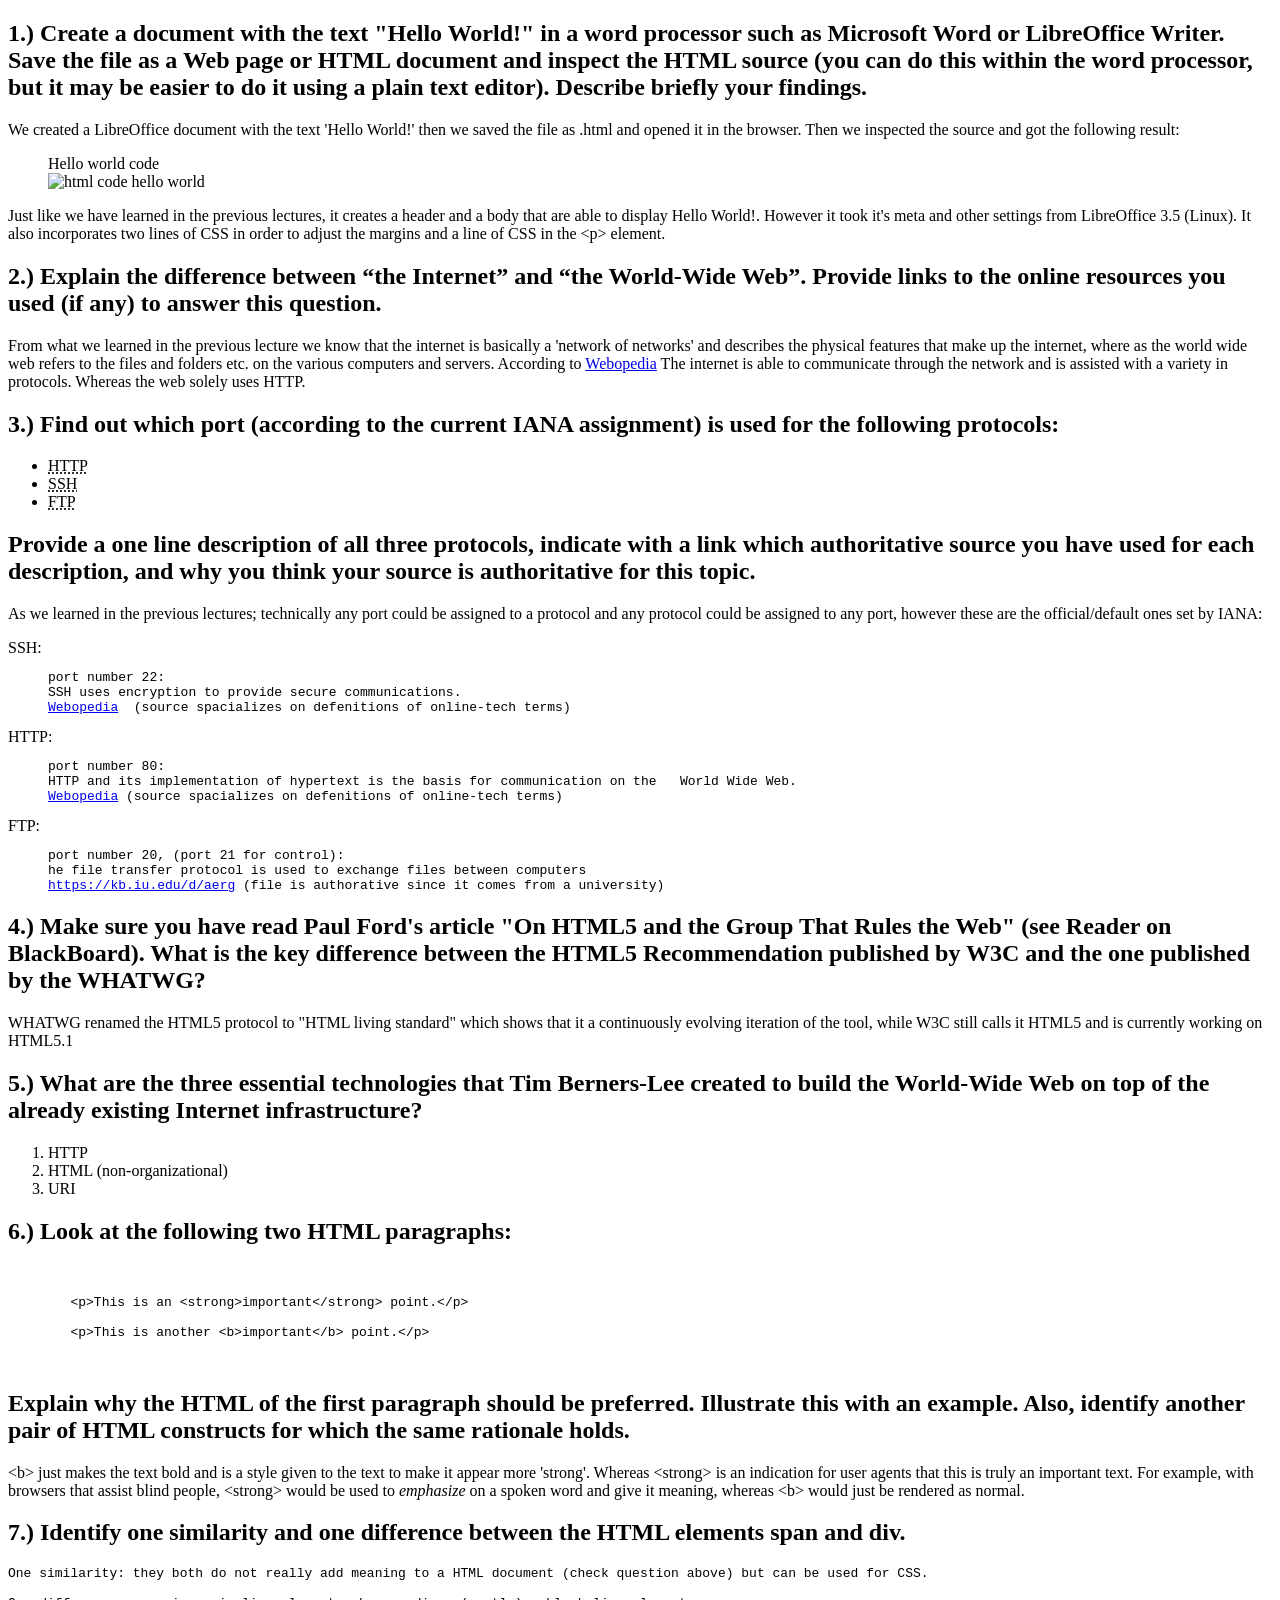
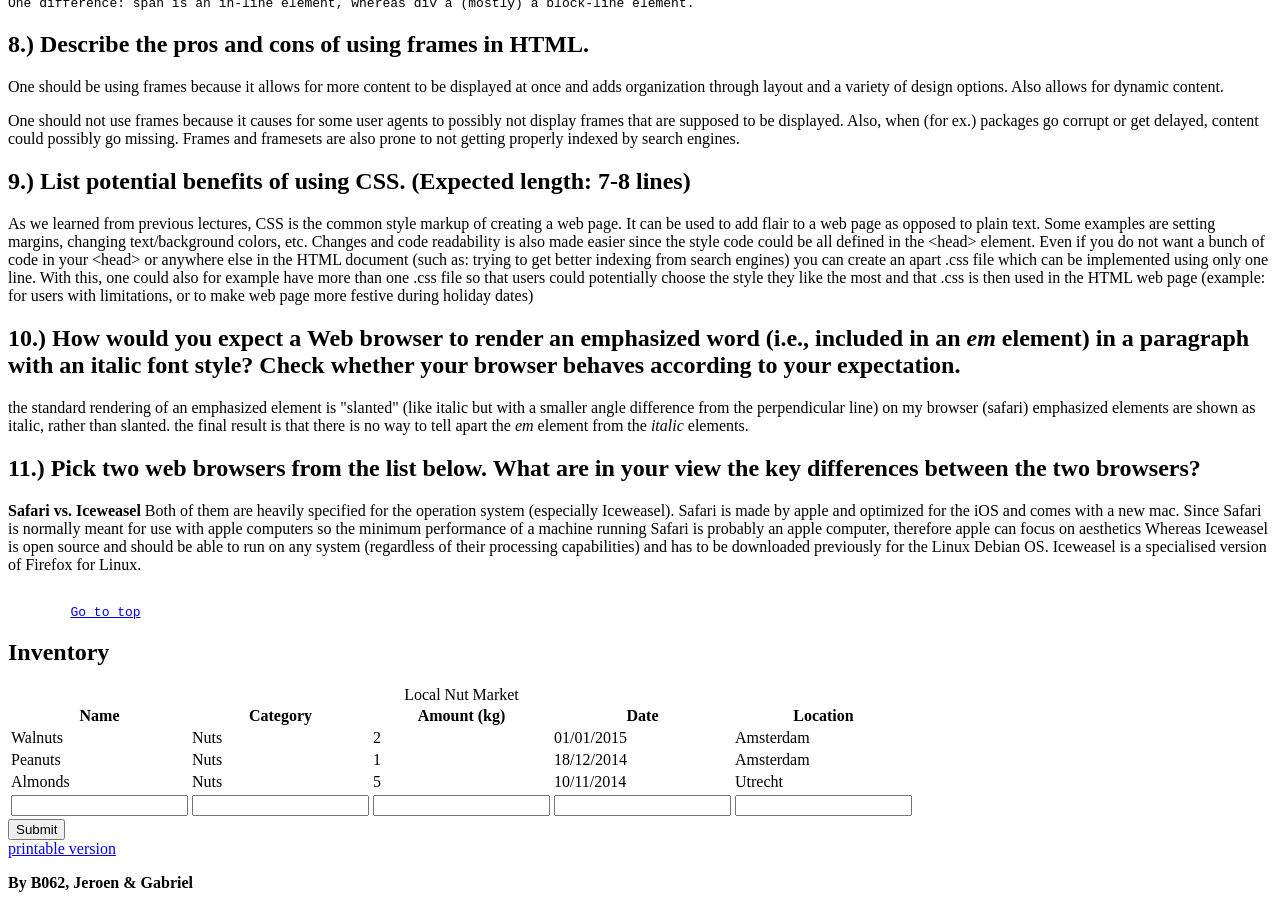
==== assignmentscreen.html @ b05b9b38 "fixed more stuff" ====
<!DOCTYPE html>
<html>
<head>
	<meta http-equiv="Content-Type" content="text/html; charset=utf-8">
	<title>Web technology: Assignment 1</title>
	<link rel="stylesheet" href="screen.css">
</head>

<body>
	
	
	
	
	<!--each question will be treated in a section tag.-->
	<section> <!--QUESTION 1, like other sections uses html names for certain characters-->		
		<h1><a id="top">1.) Create a document with the text "Hello World!" in a word processor such as Microsoft Word or LibreOffice Writer. Save the file as a Web page or HTML document and inspect the HTML source (you can do this within the word processor, but it may be easier to do it using a plain text editor). Describe briefly your findings.</a></h1>
				<p>We created a LibreOffice document with the text &#39;Hello World!&#39; then we saved the file as .html and opened it in the browser. Then we inspected the source and got the following result:</p>
				<figure><figcaption>Hello world code</figcaption><img src="http://i.imgur.com/AlqSo6A.png" alt="html code hello world"></figure>
				<p>Just like we have learned in the previous lectures, it creates a header and a body that are able to display Hello World&#33;. However it took it&#39;s meta and other settings from LibreOffice 3.5 &#40;Linux&#41;. It also incorporates two lines of CSS in order to adjust the margins and a line of CSS in the &#60;p&#62; element.</p>
	</section>
	
	
	
	<section> <!--QUESTION 2, contains hyperlink and <q> tags-->
		<h1>2.&#41; Explain the difference between <q>the Internet</q> and <q>the World-Wide Web</q>. Provide links to the online resources you used &#40;if any&#41; to answer this question.</h1>
				<p>From what we learned in the previous lecture we know that the internet is basically a &#39;network of networks&#39; and describes the physical features that make up the internet, where as the world wide web refers to the files and folders etc. on the various computers and servers. According to <a href="http://www.webopedia.com/DidYouKnow/Internet/Web_vs_Internet.asp">Webopedia</a> The internet is able to communicate through the network and is assisted with a variety in protocols. Whereas the web solely uses HTTP.</p>
	</section>
	
	
	
	<section> <!--QUESTION 3, contains 2 unordered lists and text type 'pre' to keep organized. Also contains abbreviation in first list-->
		<h1>3.) Find out which port (according to the current IANA assignment) is used for the following  protocols:</h1>
				<ul>
					<li><abbr title="Hypertext Transfer Protocol">HTTP</abbr></li>
					<li><abbr title="Secure Shell">SSH</abbr></li>
					<li><abbr title="File Transfer Protocol">FTP</abbr></li>
				</ul>
		<h2>Provide a one line description of all three protocols, indicate with a link which authoritative source you have used for each description, and why you think your source is authoritative for this topic.</h2>
				<p>As we learned in the previous lectures; technically any port could be assigned to a protocol and any protocol could be assigned to any port, however these are the official/default ones set by IANA:</p>
				<dl>
				<dt>SSH:</dt> 
					<dd><pre>port number 22:
SSH uses encryption to provide secure communications. 
<a href="http://www.webopedia.com/TERM/S/SSH.html">Webopedia</a>  (source spacializes on defenitions of online-tech terms)</pre></dd>
				<dt>HTTP:</dt>
					<dd><pre>port number 80:
HTTP and its implementation of hypertext is the basis for communication on the   World Wide Web.
<a href="http://www.webopedia.com/TERM/H/HTTP.html">Webopedia</a> (source spacializes on defenitions of online-tech terms)</pre></dd>
				<dt>FTP:</dt>
					<dd><pre>port number 20, (port 21 for control):
he file transfer protocol is used to exchange files between computers 
<a href="https://kb.iu.edu/d/aerg">https://kb.iu.edu/d/aerg</a> (file is authorative since it comes from a university)</pre></dd>
				</dl>
	</section>
	
	
	
	<section> <!--QUESTION 4-->
		<h1>4.) Make sure you have read Paul Ford's article "On HTML5 and the Group That Rules the Web" (see Reader on BlackBoard). What is the key difference between the HTML5 Recommendation published by W3C and the one published by the WHATWG? </h1>
				<p>WHATWG renamed the HTML5 protocol to &#34;HTML living standard&#34; which shows that it a continuously evolving iteration of the tool, while W3C still calls it HTML5 and is currently working on HTML5.1 </p>
	</section>
	
	
	
	<section> <!--QUESTION 5-->
		<h1>5.) What are the three essential technologies that Tim Berners-Lee created to build the World-Wide Web on top of the already existing Internet infrastructure? </h1>
				<ol>
					<li>HTTP</li>
					<li>HTML (non-organizational)</li>
					<li>URI</li>
				</ol>
	</section>
	
	
	
	<section> <!--QUESTION 6, uses code texttype and <em>-->
		<h1>6.) Look at the following two HTML paragraphs:</h1><pre>   
      			
      	<code>&#60;p&#62;This is an &#60;strong&#62;important&#60;/strong&#62; point.&#60;/p>

      	&#60;p&#62;This is another &#60;b&#62;important&#60;/b&#62; point.&#60;/p&#62;</code>
    
				</pre>
		<h2>Explain why the HTML of the first paragraph should be preferred. Illustrate this with an example. Also, identify another pair of HTML constructs for which the same rationale holds.</h2>
				<p>&#60;b&#62; just makes the text bold and is a style given to the text to make it appear more &#39;strong&#39;. Whereas &#60;strong&#62; is an indication for user agents that this is truly an important text. For example, with browsers that assist blind people, &#60;strong&#62; would be used to <em>emphasize</em> on a spoken word and give it meaning, whereas &#60;b&#62; would just be rendered as normal.</p>
	</section>
	
	
	
	<section> <!--QUESTION 7-->
		<h1>7.) Identify one similarity and one difference between the HTML elements span and div.</h1>
				<pre>One similarity: they both do not really add meaning to a HTML document (check question above) but can be used for CSS.

One difference: span is an in-line element, whereas div a (mostly) a block-line element.</pre>
	</section>
	
	
	
	<section> <!--QUESTION 8-->
		<h1>8.) Describe the pros and cons of using frames in HTML.</h1>
				</p>One should be using frames because it allows for more content to be displayed at once and adds organization through layout and a variety of design options. Also allows for dynamic content. </p>
				<p>One should not use frames because it causes for some user agents to possibly not display frames that are supposed to be displayed. Also, when (for ex.) packages go corrupt or get delayed, content could possibly go missing. Frames and framesets are also prone to not getting properly indexed by search engines.</p>
	</section>
	
	
	
	<section> <!--QUESTION 9-->
		<h1>9.) List potential benefits of using CSS. (Expected length: 7-8 lines) </h1>
				<p>As we learned from previous lectures, CSS is the common style markup of creating a web page. It can be used to add flair to a web page as opposed to plain text. Some examples are setting margins, changing text/background colors, etc. Changes and code readability is also made easier since the style code could be all defined in the &#60;head&#62; element. Even if you do not want a bunch of code in your &#60;head&#62; or anywhere else in the HTML document (such as: trying to get better indexing from search engines) you can create an apart .css file which can be implemented using only one line. With this, one could also for example have more than one .css file so that users could potentially choose the style they like the most and that .css is then used in the HTML web page (example: for users with limitations, or to make web page more festive during holiday dates)</p>
	</section>
	
	
	
	<section> <!--QUESTION 10-->
		<h1>10.) How would you expect a Web browser to render an emphasized word (i.e., included in an <em>em</em> element) in a paragraph with an italic font style? Check whether your browser behaves according to your expectation.</h1>
				<p>the standard rendering of an emphasized element is &quot;slanted&quot; (like italic but with a smaller angle difference from the perpendicular line) on my browser (safari) emphasized elements are shown as italic, rather than slanted.
				the final result is that there is no way to tell apart the <em>em</em> element from the <em>italic</em> elements.</p>
	</section>
	
	
	
	<section> <!--QUESTION 11-->
		<h1>11.) Pick two web browsers from the list below. What are in your view the key differences between the two browsers? </h1>
				<p><strong>Safari vs. Iceweasel</strong>

				Both of them are heavily specified for the operation system (especially Iceweasel). Safari is made by apple and optimized for the iOS and comes with a new mac. Since Safari is normally meant for use with apple computers so the minimum performance of a machine running Safari is probably an apple computer, therefore apple can focus on aesthetics Whereas Iceweasel is open source and should be able to run on any system (regardless of their processing capabilities) and  has to be downloaded previously for the Linux Debian OS. Iceweasel is a specialised version of Firefox for Linux. </p>
	<pre>
	
	<a href="#top">Go to top</a></pre>
	</section>
	
	
	
	
	
	<section>
		<h1>Inventory</h1>
		<form action="http://wt.ops.few.vu.nl/api/6bef3e2e" method="post">
		<table>
			<caption>Local Nut Market</caption>
				<tr>
					<th>Name</th>
					<th>Category</th>
					<th>Amount (kg)</th>
					<th>Date</th>
					<th>Location</th>
				</tr>
				<tr>
					<td>Walnuts</td>
					<td>Nuts</td>
					<td>2</td>
					<td>01/01/2015</td>
					<td>Amsterdam</td>
				</tr>
				<tr>
					<td>Peanuts</td>
					<td>Nuts</td>
					<td>1</td>
					<td>18/12/2014</td>
					<td>Amsterdam</td>
				</tr>
				<tr>
					<td>Almonds</td>
					<td>Nuts</td>
					<td>5</td>
					<td>10/11/2014</td>
					<td>Utrecht</td>
				</tr>
				<tr>
					<td><input type="text" name="name"/></td>
					<td><input type="text" name="category"/></td>
					<td><input type="text" name="amount"/></td>
					<td><input type="text" name="date"/></td>
					<td><input type="text" name="location"/></td>
				</tr>		
			</table>
			<input type="submit">
			</form>
	</section>
		
		<a href="assignmentprint.html">printable version</a>
		<p><strong>By  B062, Jeroen & Gabriel</strong></p>
		
		
</body>
</html>
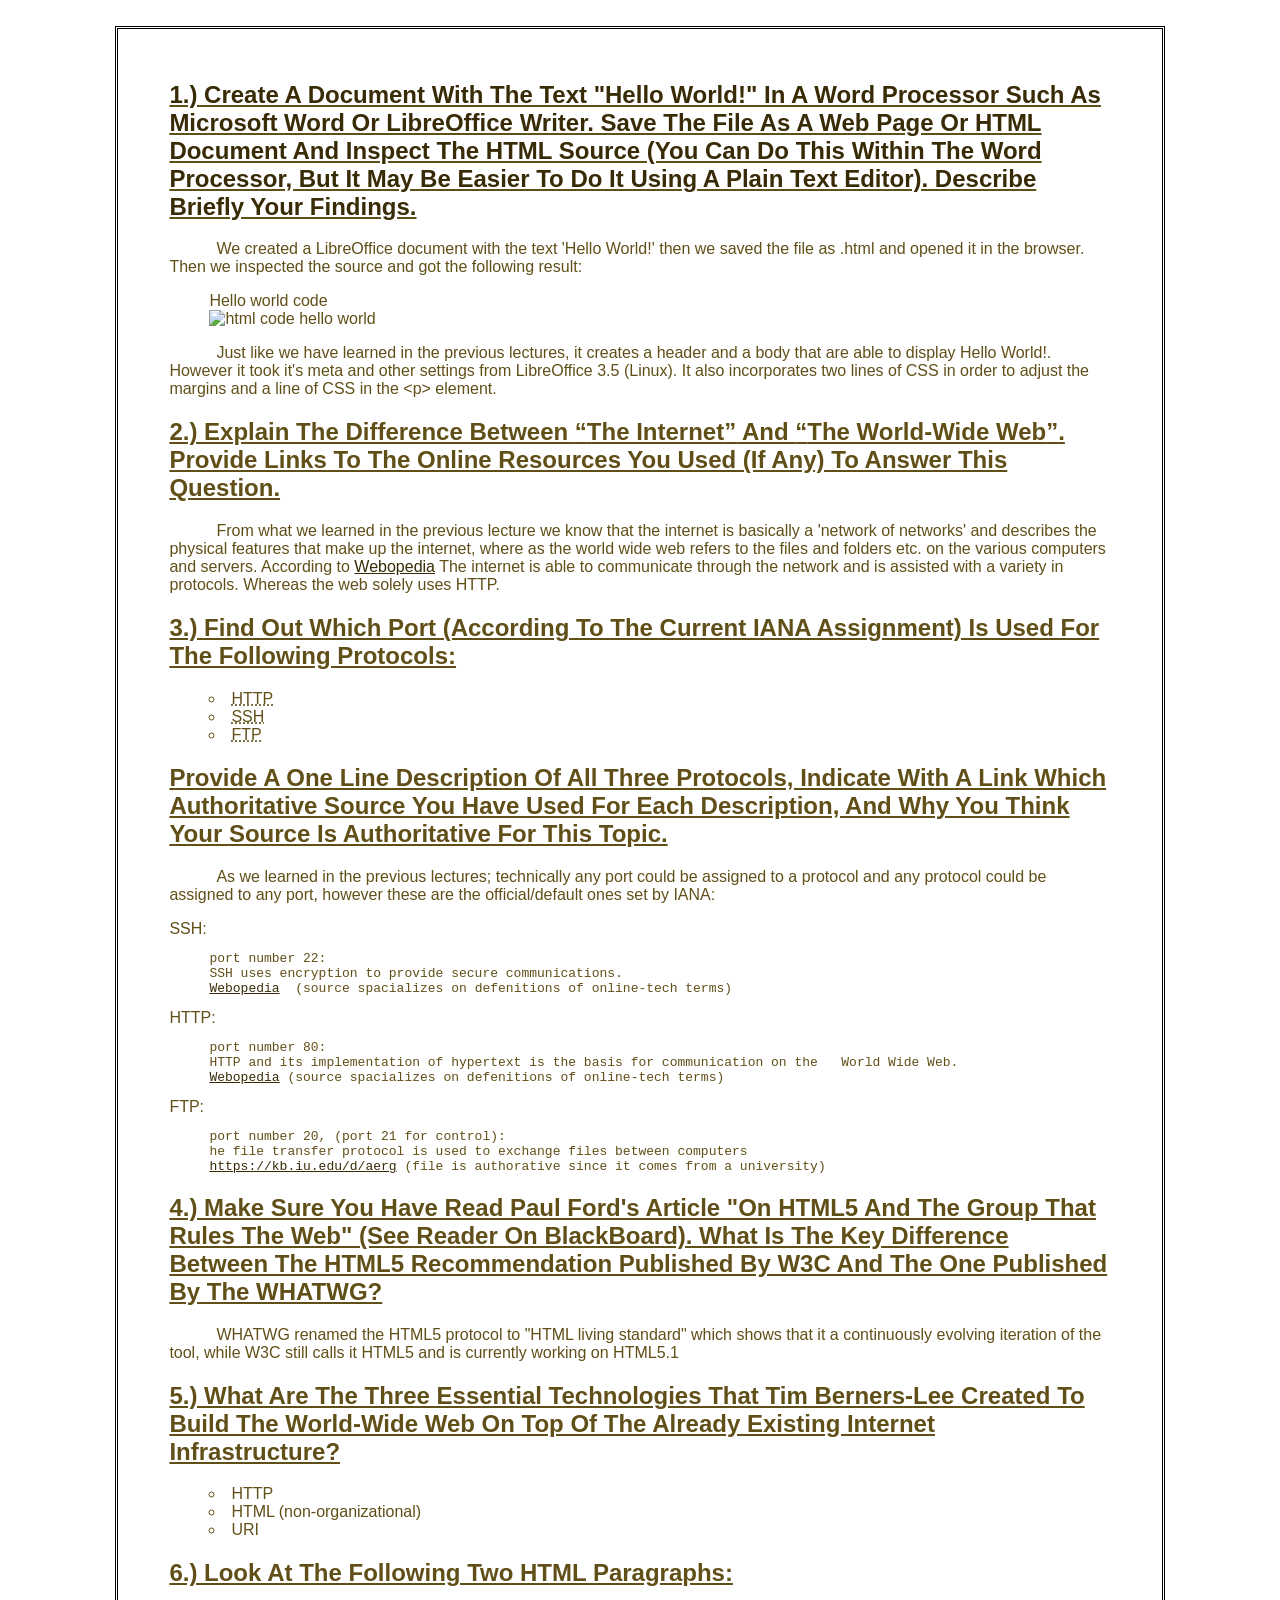
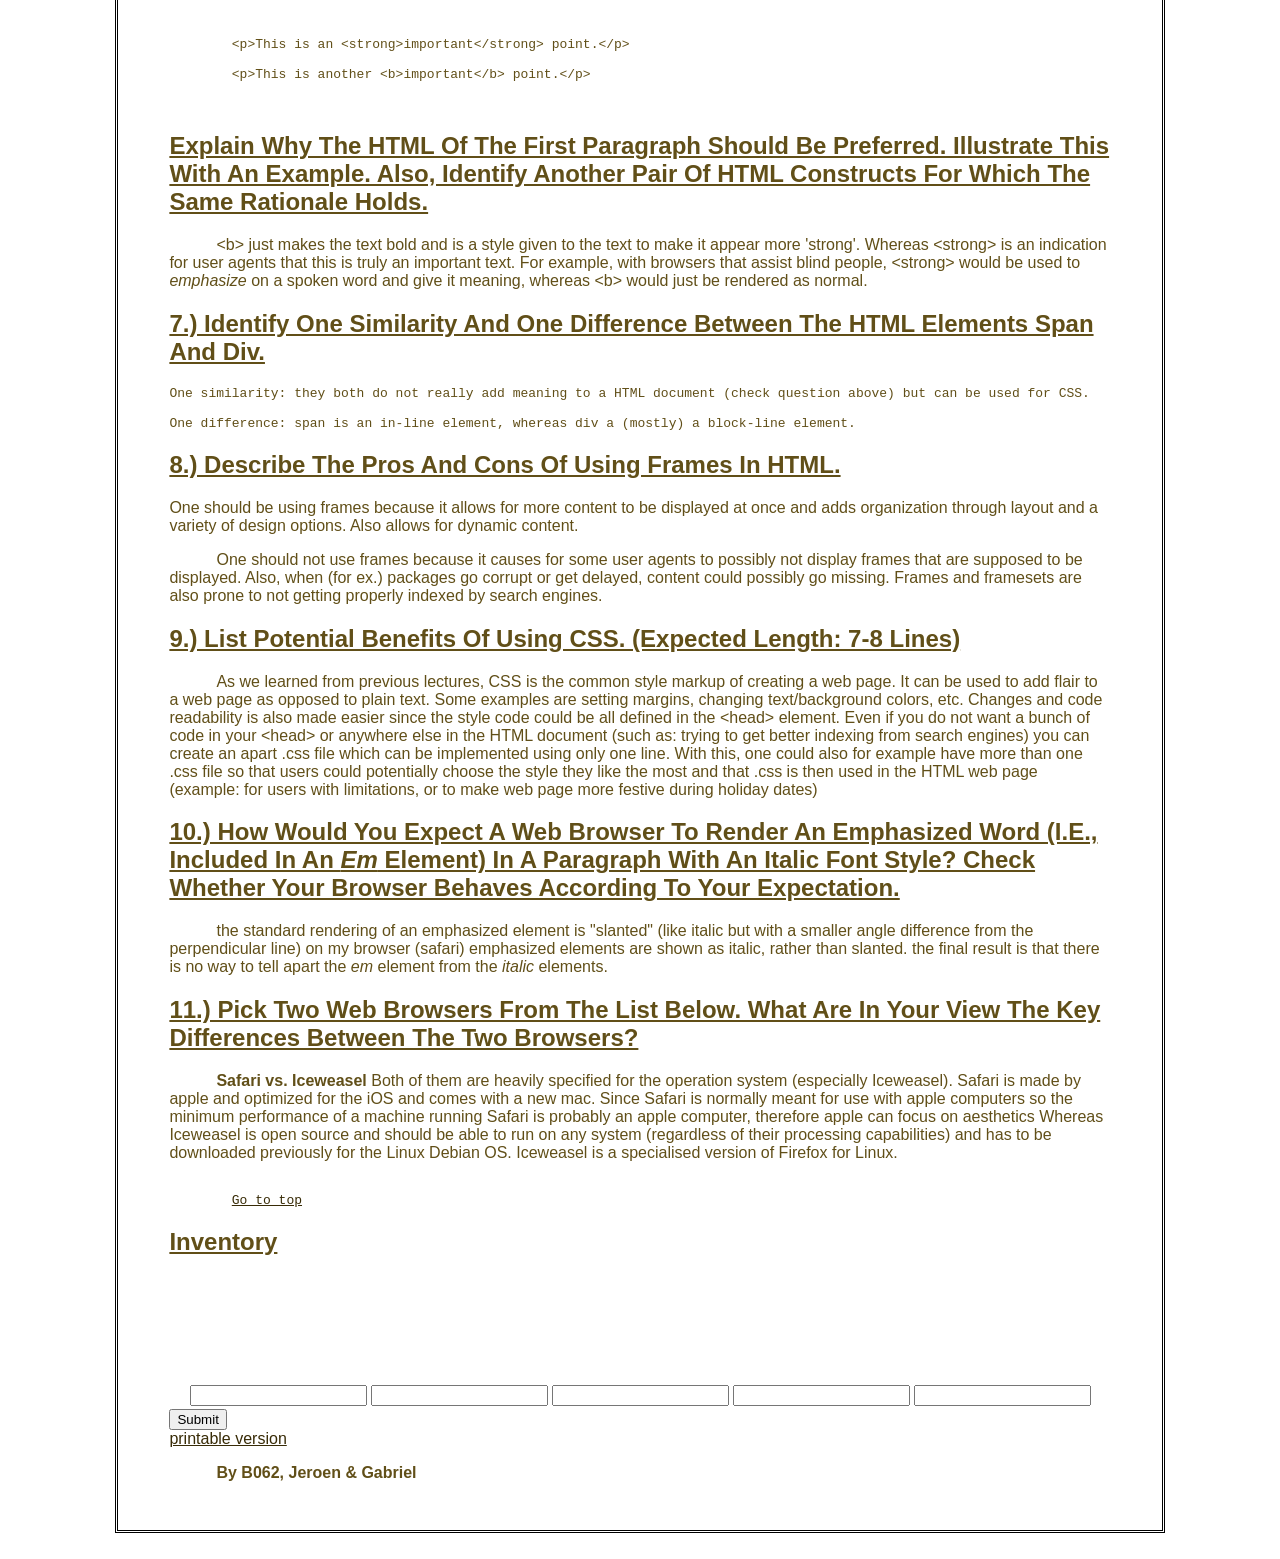
==== commit 66744b2f: "some more changes" ====
--- a/assignmentscreen.html
+++ b/assignmentscreen.html
@@ -177,7 +177,6 @@
 			<input type="submit">
 			</form>
 	</section>
-		
 		<a href="assignmentprint.html">printable version</a>
 		<p><strong>By  B062, Jeroen & Gabriel</strong></p>
 		
--- a/screen.css
+++ b/screen.css
@@ -0,0 +1,121 @@
+body	{	
+	margin: 2% 9% 2% 9%;
+	font-family: "Trebuchet MS", Helvetica, sans-serif;
+	font: normal small-caps 300 100%;
+	color: rgb(97,79,24);
+	text-algin: justify;
+	background:body	{	
+	margin: 2% 9% 2% 9%;
+	font-family: "Trebuchet MS", Helvetica, sans-serif;
+	font: normal small-caps 300 100%;
+	color: rgb(97,79,24);
+	text-algin: justify;
+	background:
+			rgb(255,250,227)
+			no-repeat
+			center
+			fixed;
+		border: 3px double black;
+		padding-top: 2.5%;
+		padding-bottom: 2.5%;
+		padding-left: 4%;
+		padding-right: 4%;
+		}
+		
+		img {
+		max-width: 100%;
+		margin-left: auto;
+		margin-right: auto;
+		}
+		
+ul		{
+	list-style: circle inside none;
+	}
+	
+ol		{
+	list-style: circle inside none;
+	}
+
+p {
+text-indent: 5%
+}
+
+a		{
+color: rgb(56,43,6);
+}
+
+
+
+h1 {
+margin: 1% 7% 1% 7%
+color: rgb(56,43,6);
+text-decoration: underline;
+text-transform: capitalize;
+}
+
+h2 {
+margin: 1% 7% 1% 7%
+color: rgb(56,43,6);
+text-decoration: underline;
+text-transform: capitalize;
+}
+
+table {
+margin-left: auto;
+margin-right: auto;
+color: white;
+background-image: url("http://7-themes.com/data_images/out/17/6827704-almonds-wallpaper.jpg");
+}
+			rgb(255,250,227)
+			no-repeat
+			center
+			fixed;
+		border: 3px double black;
+		padding-top: 2.5%;
+		padding-bottom: 2.5%;
+		padding-left: 4%;
+		padding-right: 4%;
+		}
+		
+		img {
+		max-width: 100%;
+		margin-left: auto;
+		margin-right: auto;
+		}
+		
+ul		{
+	list-style: circle inside none;
+	}
+	
+ol		{
+	list-style: circle inside none;
+	}
+
+p {
+text-indent: 5%
+}
+
+a		{
+color: rgb(56,43,6);
+}
+
+h1 {
+margin: 1% 7% 1% 7%
+color: rgb(56,43,6);
+text-decoration: underline;
+text-transform: capitalize;
+}
+
+h2 {
+margin: 1% 7% 1% 7%
+color: rgb(56,43,6);
+text-decoration: underline;
+text-transform: capitalize;
+}
+
+table {
+margin-left: auto;
+margin-right: auto;
+color: white;
+background-image: url("http://7-themes.com/data_images/out/17/6827704-almonds-wallpaper.jpg");
+}
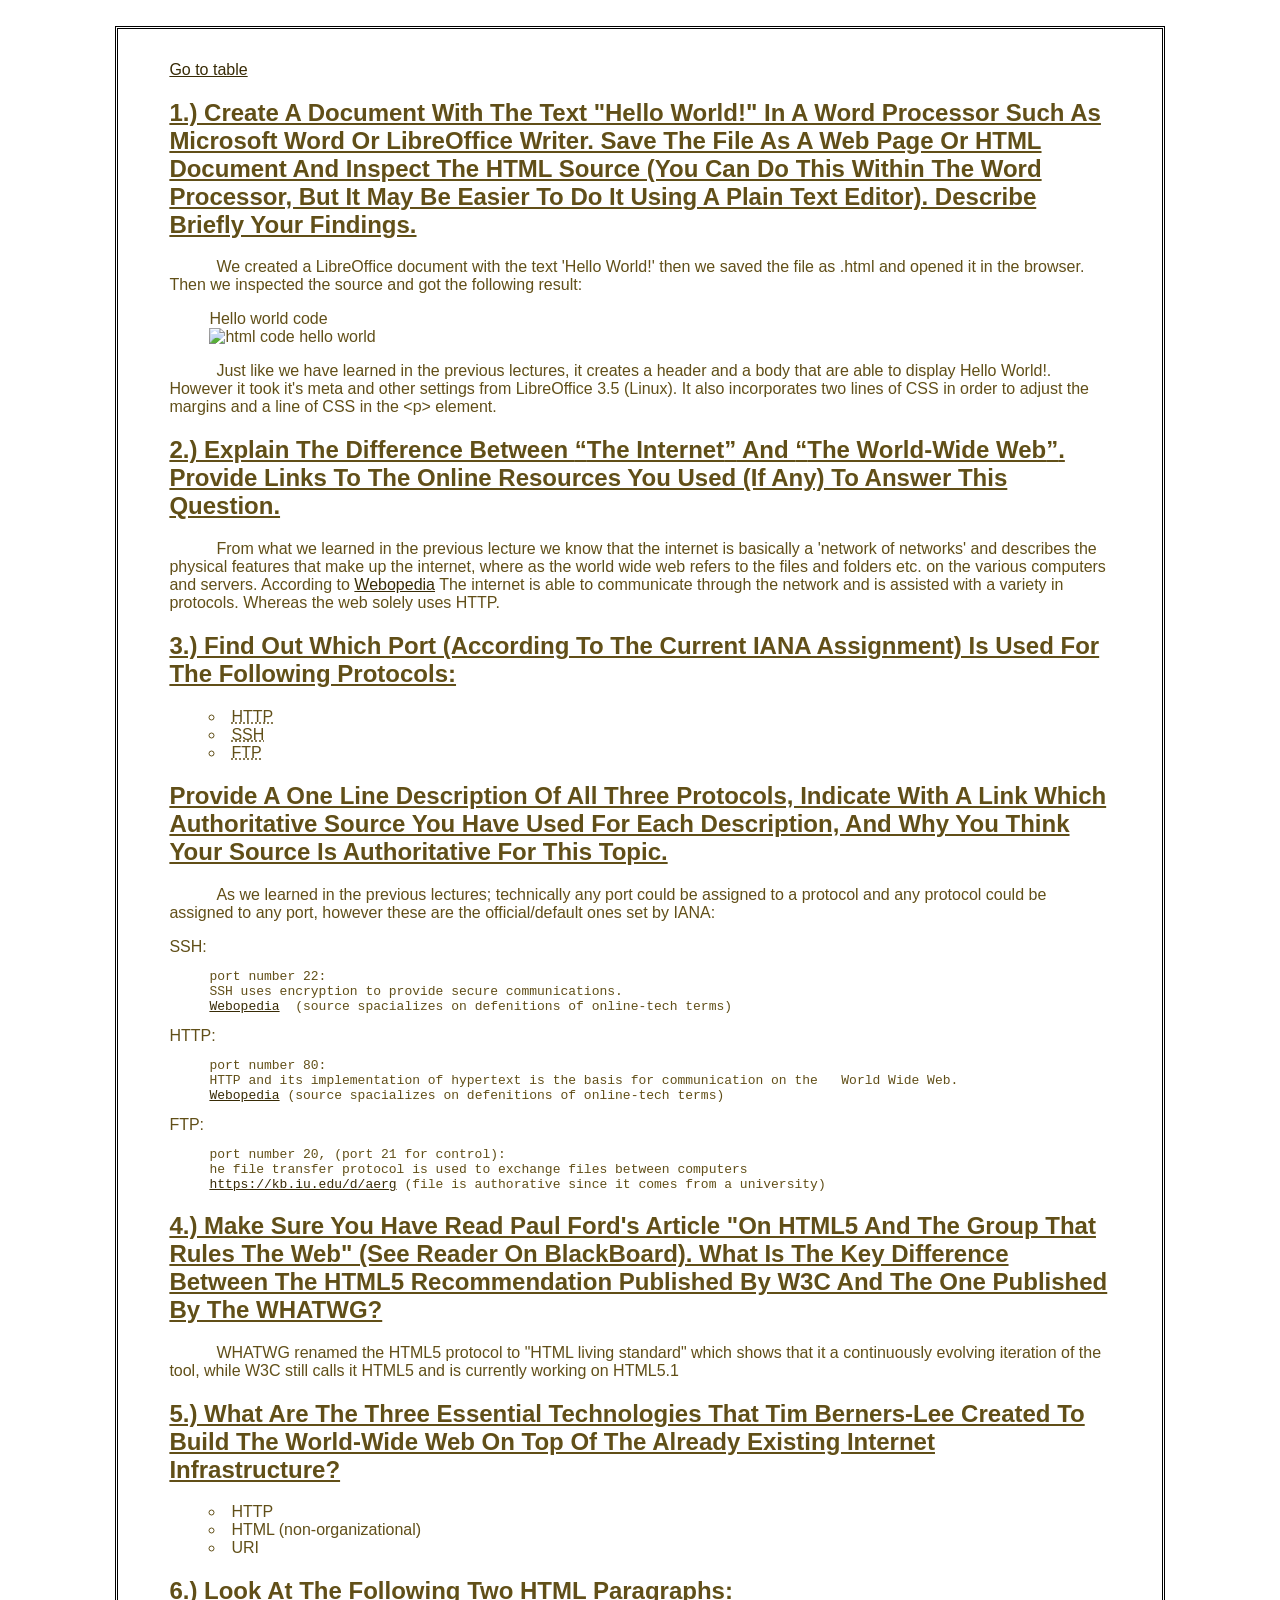
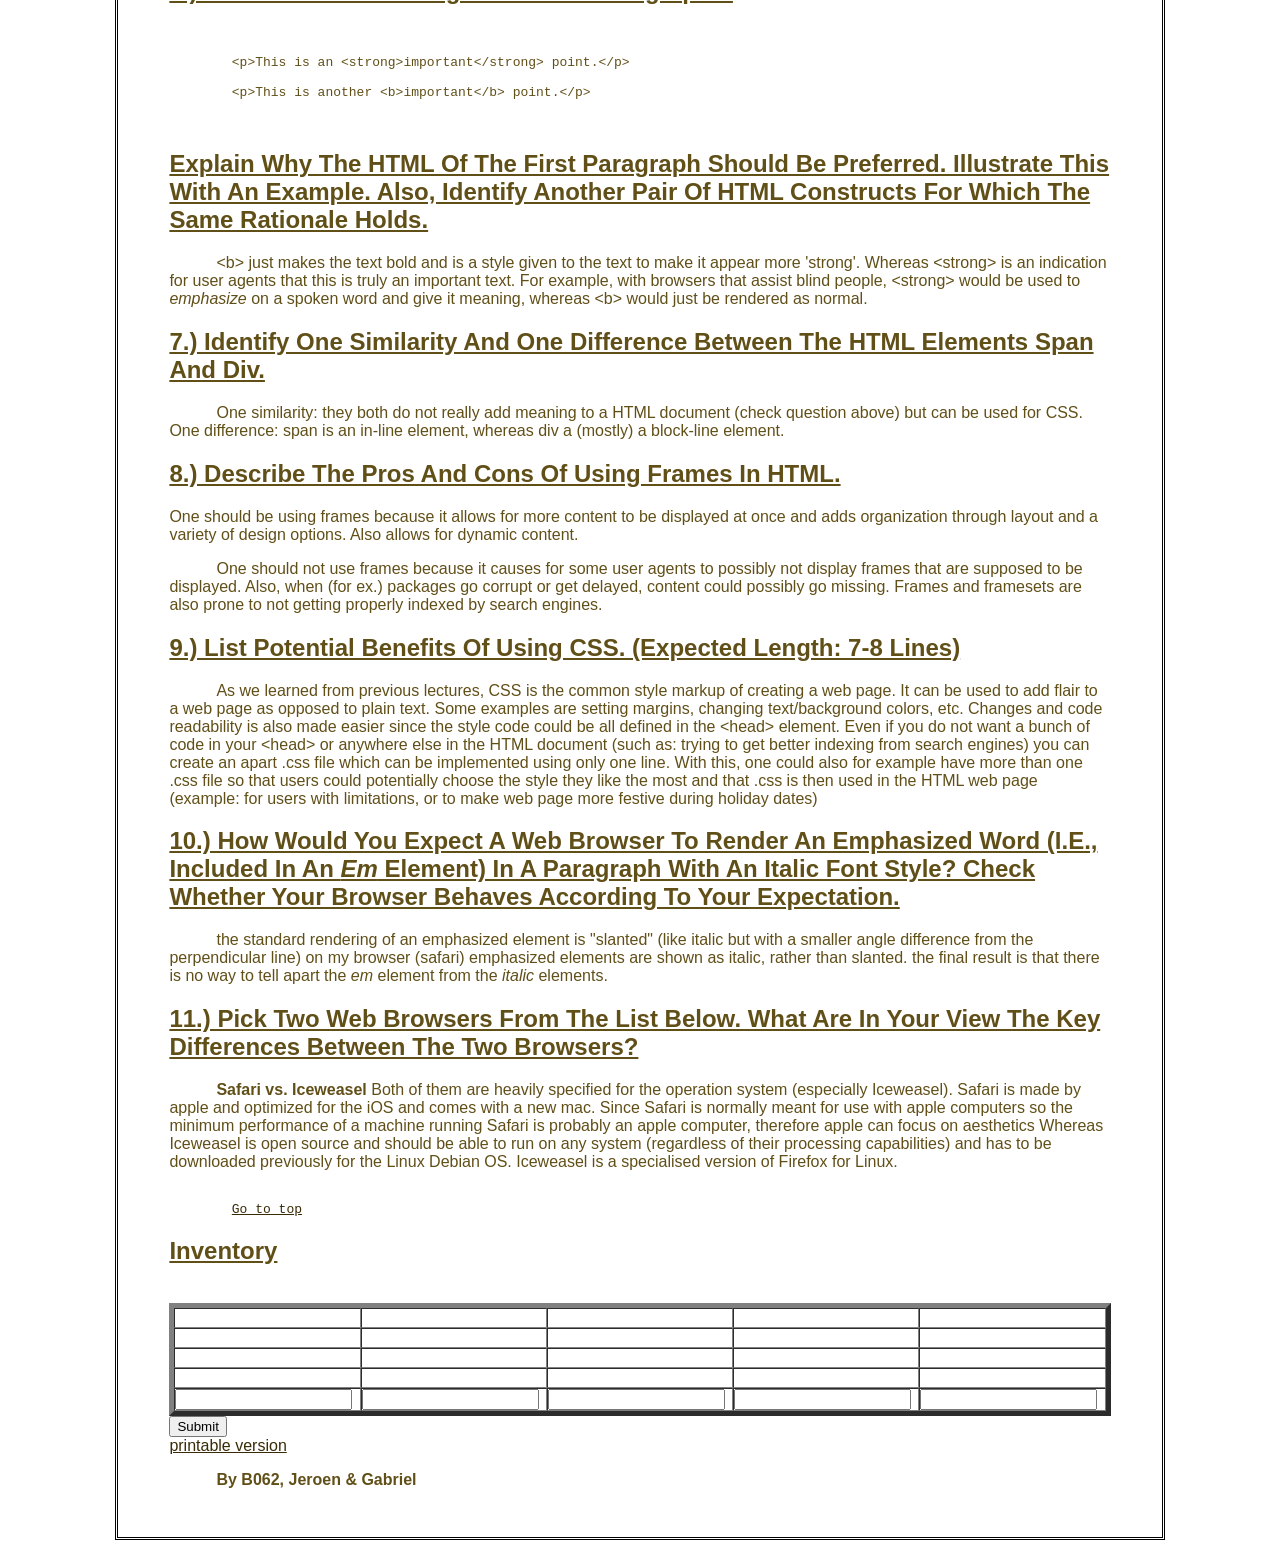
==== commit eccb421b: "updated to newest version (lab 4 session)" ====
--- a/assignmentscreen.html
+++ b/assignmentscreen.html
@@ -9,11 +9,11 @@
 <body>
 	
 	
-	
+	<a id="top"href="#table">Go to table</a>
 	
 	<!--each question will be treated in a section tag.-->
 	<section> <!--QUESTION 1, like other sections uses html names for certain characters-->		
-		<h1><a id="top">1.) Create a document with the text "Hello World!" in a word processor such as Microsoft Word or LibreOffice Writer. Save the file as a Web page or HTML document and inspect the HTML source (you can do this within the word processor, but it may be easier to do it using a plain text editor). Describe briefly your findings.</a></h1>
+		<h1>1.) Create a document with the text "Hello World!" in a word processor such as Microsoft Word or LibreOffice Writer. Save the file as a Web page or HTML document and inspect the HTML source (you can do this within the word processor, but it may be easier to do it using a plain text editor). Describe briefly your findings.</h1>
 				<p>We created a LibreOffice document with the text &#39;Hello World!&#39; then we saved the file as .html and opened it in the browser. Then we inspected the source and got the following result:</p>
 				<figure><figcaption>Hello world code</figcaption><img src="http://i.imgur.com/AlqSo6A.png" alt="html code hello world"></figure>
 				<p>Just like we have learned in the previous lectures, it creates a header and a body that are able to display Hello World&#33;. However it took it&#39;s meta and other settings from LibreOffice 3.5 &#40;Linux&#41;. It also incorporates two lines of CSS in order to adjust the margins and a line of CSS in the &#60;p&#62; element.</p>
@@ -89,9 +89,9 @@
 	
 	<section> <!--QUESTION 7-->
 		<h1>7.) Identify one similarity and one difference between the HTML elements span and div.</h1>
-				<pre>One similarity: they both do not really add meaning to a HTML document (check question above) but can be used for CSS.
+		<p>One similarity: they both do not really add meaning to a HTML document (check question above) but can be used for CSS.
 
-One difference: span is an in-line element, whereas div a (mostly) a block-line element.</pre>
+One difference: span is an in-line element, whereas div a (mostly) a block-line element.</pr>
 	</section>
 	
 	
@@ -133,10 +133,10 @@
 	
 	
 	
-	<section>
+	<section><a id="table"></a>
 		<h1>Inventory</h1>
 		<form action="http://wt.ops.few.vu.nl/api/6bef3e2e" method="post">
-		<table>
+		<table class="sortable" width="100%" border="5%" cellspacing="0" cellpadding="0">
 			<caption>Local Nut Market</caption>
 				<tr>
 					<th>Name</th>
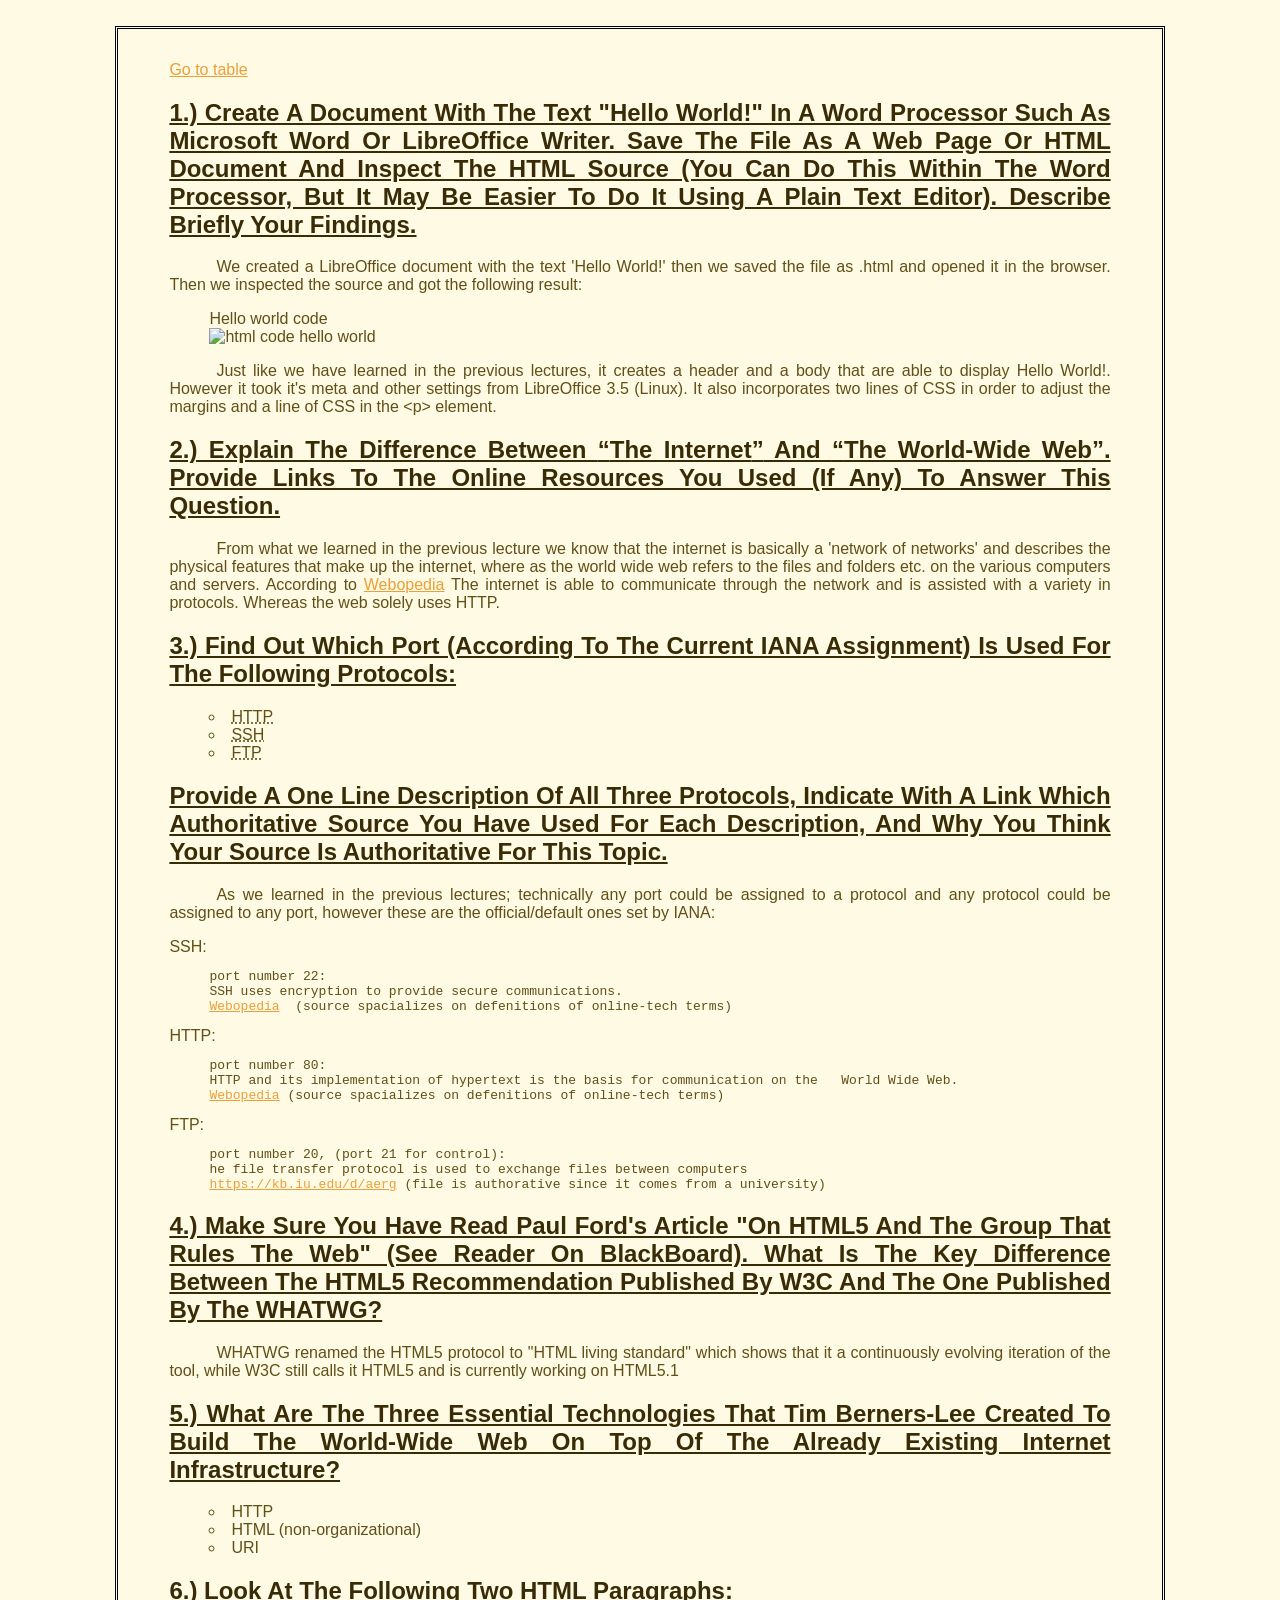
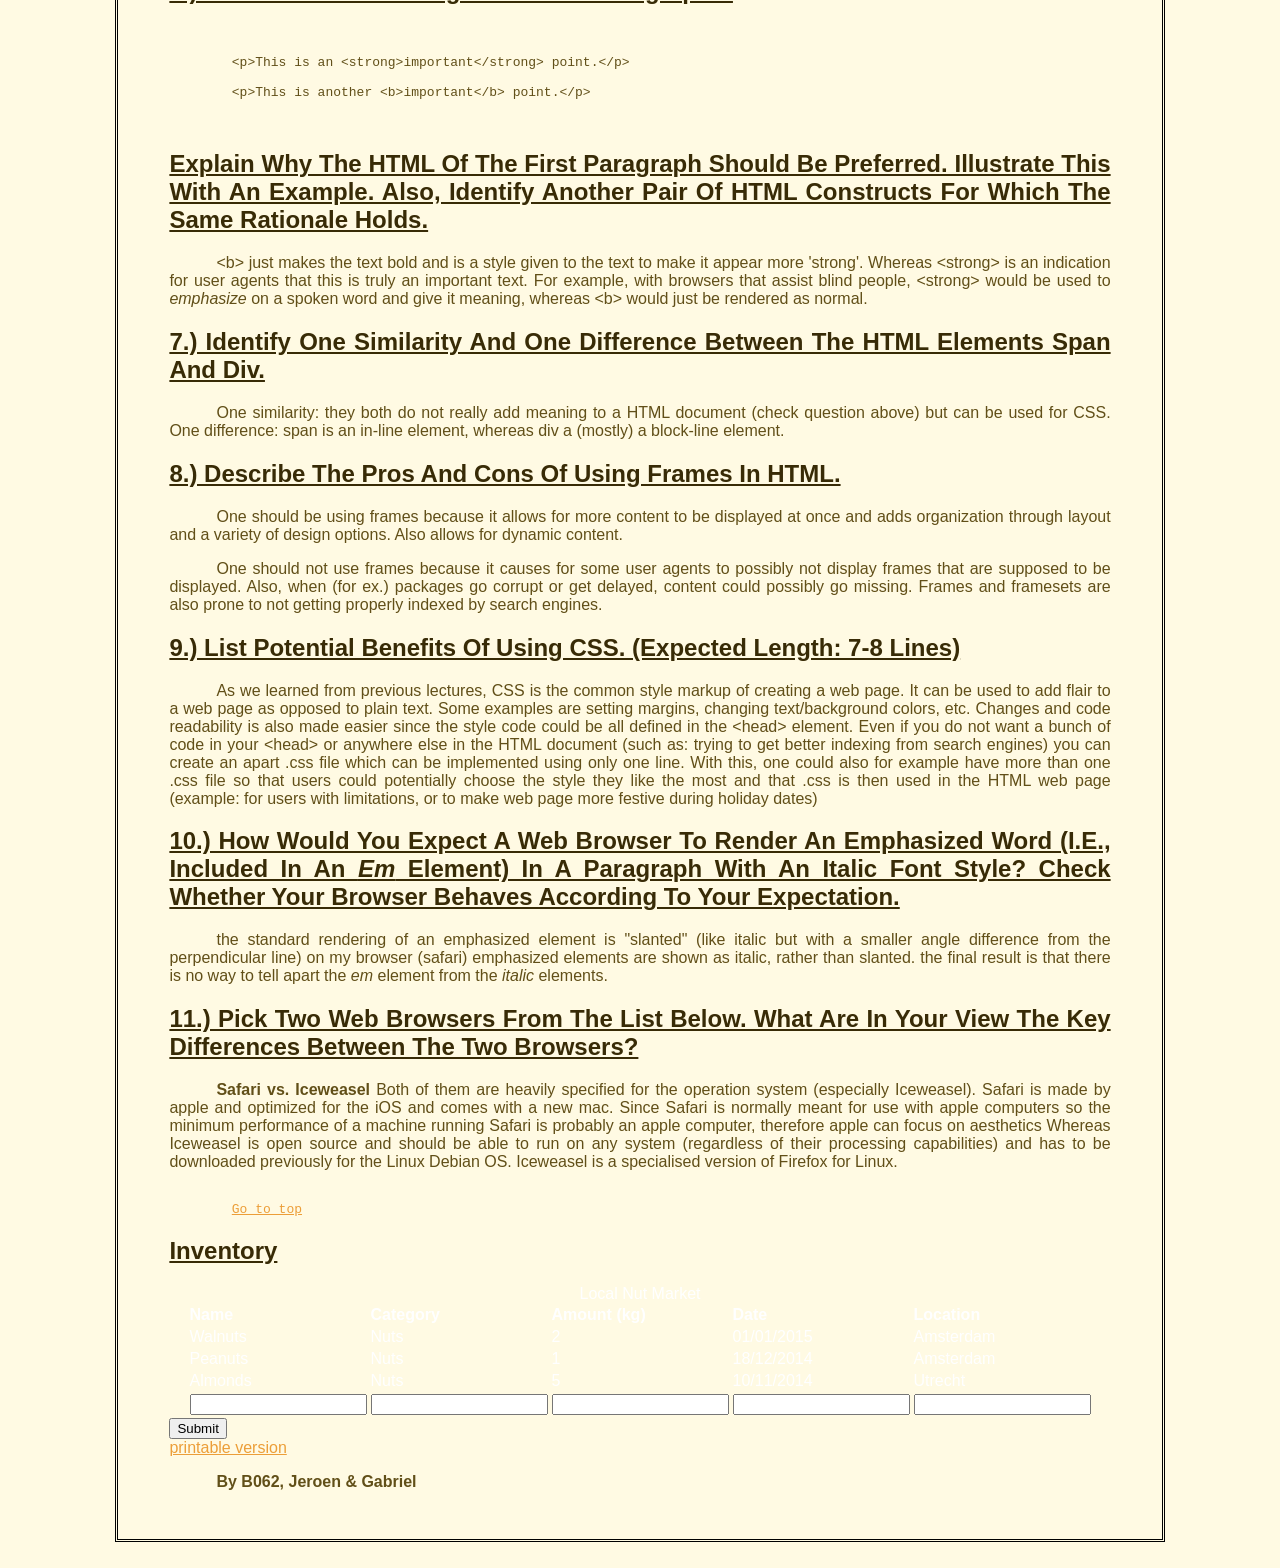
==== commit a8be46f4: "updated" ====
--- a/assignmentscreen.html
+++ b/assignmentscreen.html
@@ -9,7 +9,7 @@
 <body>
 	
 	
-	<a id="top"href="#table">Go to table</a>
+	<a id="top" href="#table">Go to table</a>
 	
 	<!--each question will be treated in a section tag.-->
 	<section> <!--QUESTION 1, like other sections uses html names for certain characters-->		
@@ -91,14 +91,14 @@
 		<h1>7.) Identify one similarity and one difference between the HTML elements span and div.</h1>
 		<p>One similarity: they both do not really add meaning to a HTML document (check question above) but can be used for CSS.
 
-One difference: span is an in-line element, whereas div a (mostly) a block-line element.</pr>
+One difference: span is an in-line element, whereas div a (mostly) a block-line element.</p>
 	</section>
 	
 	
 	
 	<section> <!--QUESTION 8-->
 		<h1>8.) Describe the pros and cons of using frames in HTML.</h1>
-				</p>One should be using frames because it allows for more content to be displayed at once and adds organization through layout and a variety of design options. Also allows for dynamic content. </p>
+				<p>One should be using frames because it allows for more content to be displayed at once and adds organization through layout and a variety of design options. Also allows for dynamic content. </p>
 				<p>One should not use frames because it causes for some user agents to possibly not display frames that are supposed to be displayed. Also, when (for ex.) packages go corrupt or get delayed, content could possibly go missing. Frames and framesets are also prone to not getting properly indexed by search engines.</p>
 	</section>
 	
@@ -136,7 +136,7 @@
 	<section><a id="table"></a>
 		<h1>Inventory</h1>
 		<form action="http://wt.ops.few.vu.nl/api/6bef3e2e" method="post">
-		<table class="sortable" width="100%" border="5%" cellspacing="0" cellpadding="0">
+		<table>
 			<caption>Local Nut Market</caption>
 				<tr>
 					<th>Name</th>
--- a/screen.css
+++ b/screen.css
@@ -1,121 +1,61 @@
-body	{	
+body {		
 	margin: 2% 9% 2% 9%;
 	font-family: "Trebuchet MS", Helvetica, sans-serif;
 	font: normal small-caps 300 100%;
 	color: rgb(97,79,24);
-	text-algin: justify;
-	background:body	{	
-	margin: 2% 9% 2% 9%;
-	font-family: "Trebuchet MS", Helvetica, sans-serif;
-	font: normal small-caps 300 100%;
-	color: rgb(97,79,24);
-	text-algin: justify;
+	text-align: justify;
 	background:
-			rgb(255,250,227)
-			no-repeat
-			center
-			fixed;
-		border: 3px double black;
-		padding-top: 2.5%;
-		padding-bottom: 2.5%;
-		padding-left: 4%;
-		padding-right: 4%;
-		}
+		rgb(255,250,227)
+		no-repeat
+		center
+		fixed;
+	border: 3px double black;
+	padding-top: 2.5%;
+	padding-bottom: 2.5%;
+	padding-left: 4%;
+	padding-right: 4%;
+}
 		
-		img {
-		max-width: 100%;
-		margin-left: auto;
-		margin-right: auto;
-		}
+img {
+	max-width: 100%;
+	margin-left: auto;
+	margin-right: auto;
+}
 		
-ul		{
+ul {
 	list-style: circle inside none;
-	}
+}
 	
-ol		{
+ol {
 	list-style: circle inside none;
-	}
+}
 
 p {
-text-indent: 5%
+	text-indent: 5%
 }
 
-a		{
-color: rgb(56,43,6);
+a {
+	color: rgb(236,158,56);
+	
 }
 
-
-
 h1 {
-margin: 1% 7% 1% 7%
-color: rgb(56,43,6);
-text-decoration: underline;
-text-transform: capitalize;
+	color: rgb(56,43,6);
+	text-decoration: underline;
+	text-transform: capitalize;
 }
 
 h2 {
-margin: 1% 7% 1% 7%
-color: rgb(56,43,6);
-text-decoration: underline;
-text-transform: capitalize;
+	color: rgb(56,43,6);
+	text-decoration: underline;
+	text-transform: capitalize;
 }
 
 table {
-margin-left: auto;
-margin-right: auto;
-color: white;
-background-image: url("http://7-themes.com/data_images/out/17/6827704-almonds-wallpaper.jpg");
-}
-			rgb(255,250,227)
-			no-repeat
-			center
-			fixed;
-		border: 3px double black;
-		padding-top: 2.5%;
-		padding-bottom: 2.5%;
-		padding-left: 4%;
-		padding-right: 4%;
-		}
-		
-		img {
-		max-width: 100%;
-		margin-left: auto;
-		margin-right: auto;
-		}
-		
-ul		{
-	list-style: circle inside none;
-	}
-	
-ol		{
-	list-style: circle inside none;
-	}
-
-p {
-text-indent: 5%
-}
-
-a		{
-color: rgb(56,43,6);
-}
-
-h1 {
-margin: 1% 7% 1% 7%
-color: rgb(56,43,6);
-text-decoration: underline;
-text-transform: capitalize;
-}
-
-h2 {
-margin: 1% 7% 1% 7%
-color: rgb(56,43,6);
-text-decoration: underline;
-text-transform: capitalize;
-}
-
-table {
-margin-left: auto;
-margin-right: auto;
-color: white;
-background-image: url("http://7-themes.com/data_images/out/17/6827704-almonds-wallpaper.jpg");
-}+	max-width:100%;
+	border:black 10px;
+	margin-left: auto;
+	margin-right: auto;
+	color: white;
+	background-image: url("http://7-themes.com/data_images/out/17/6827704-almonds-wallpaper.jpg");
+}		
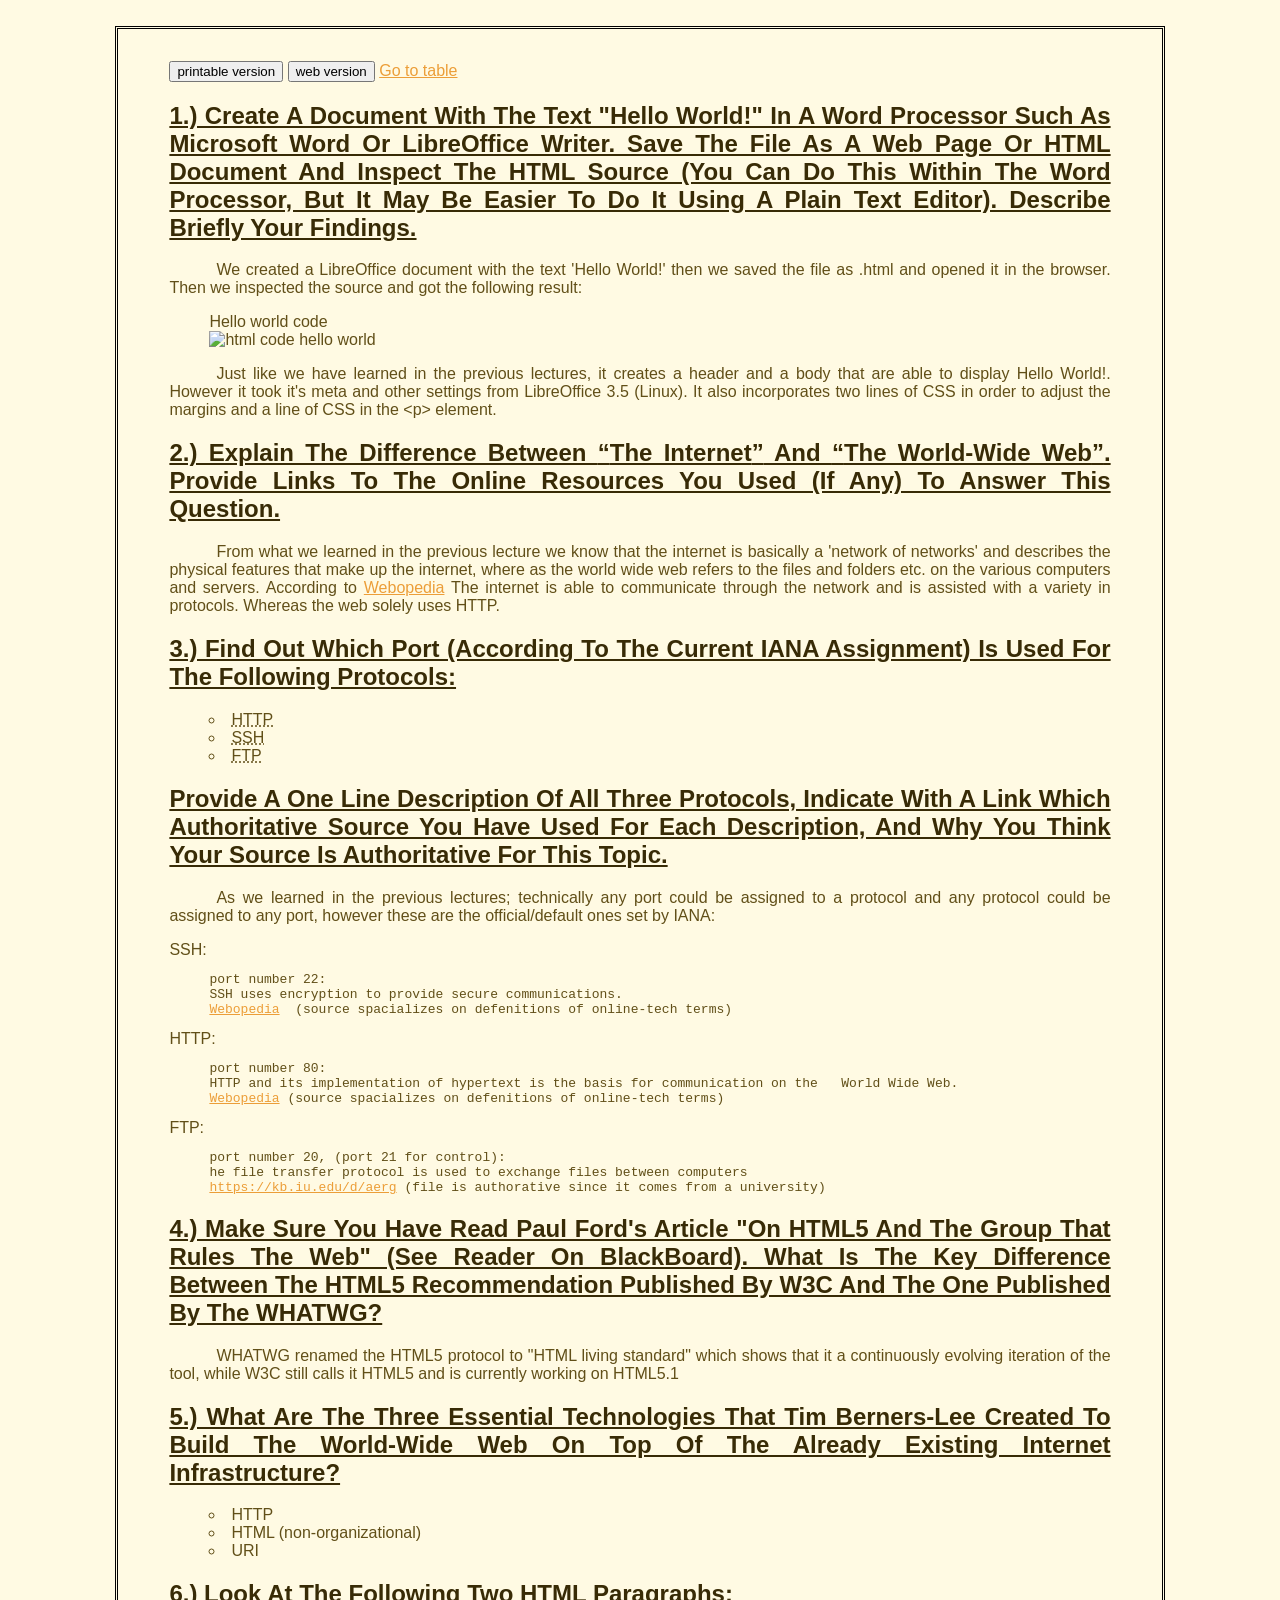
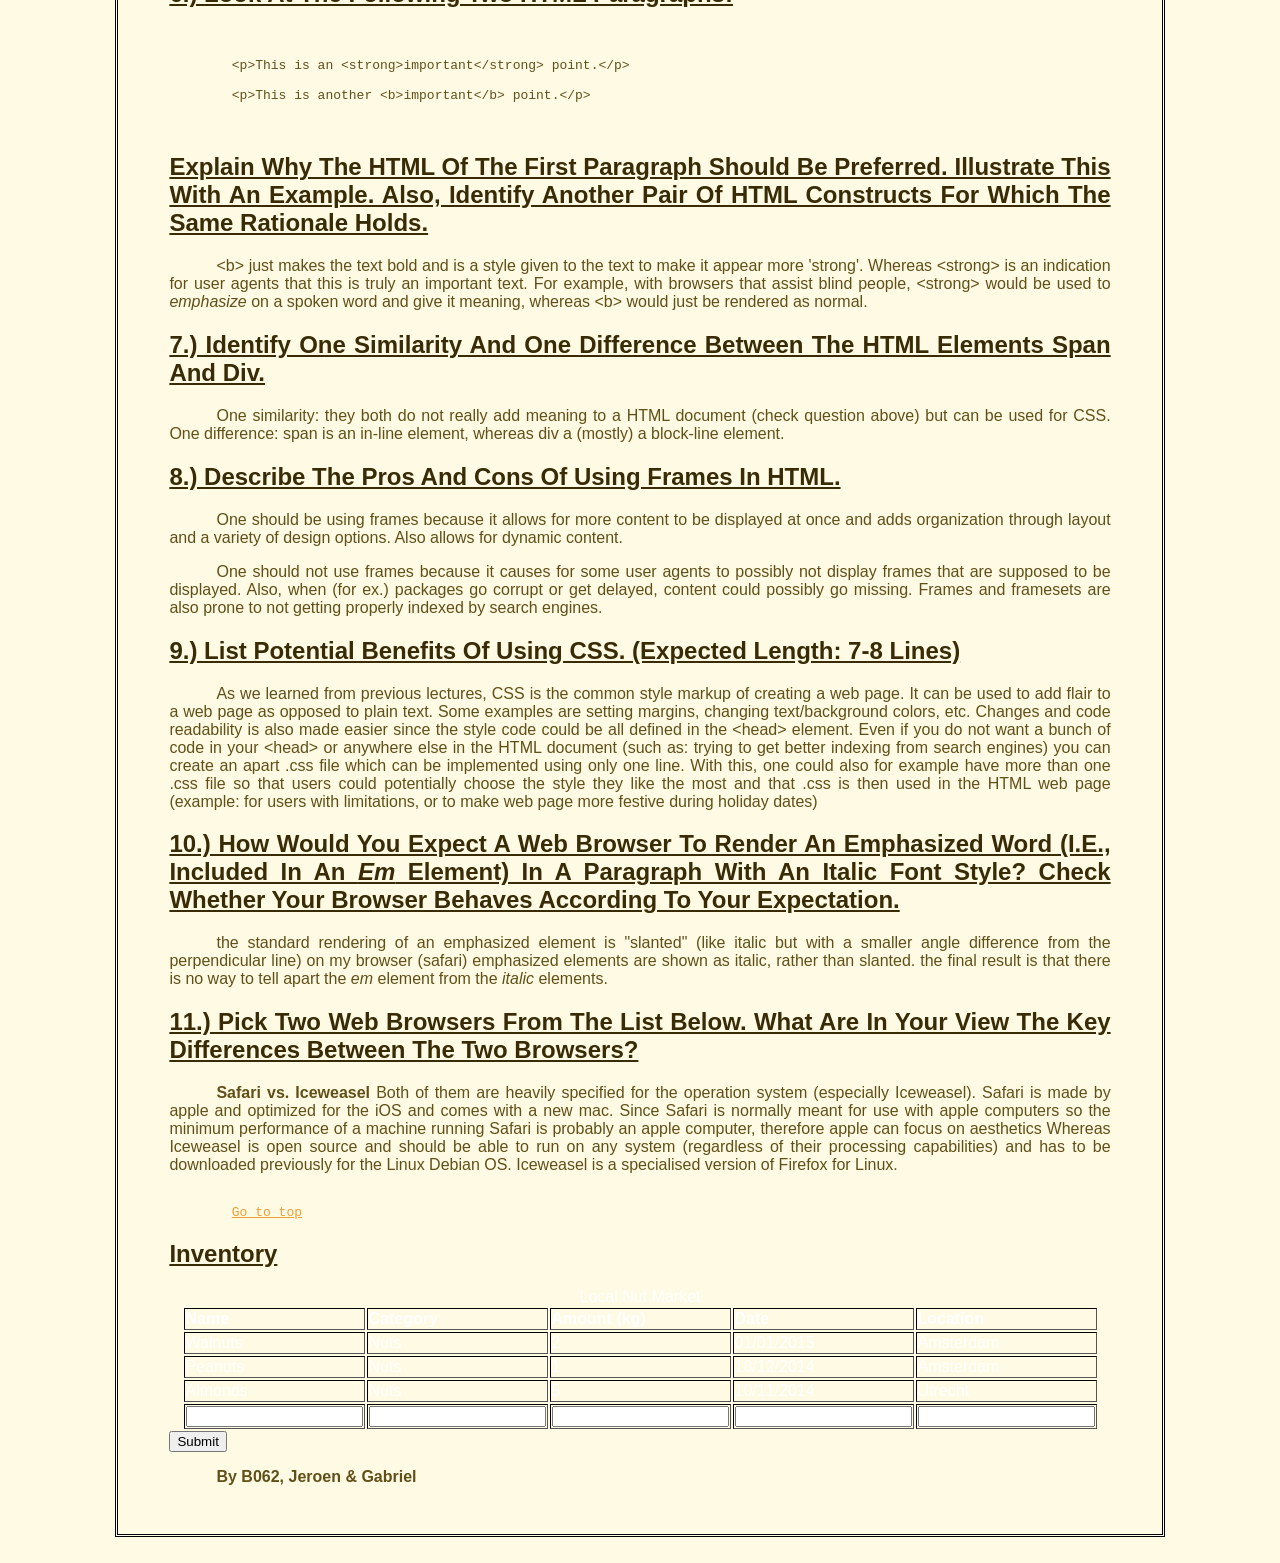
==== commit d82c9e3d: "updated" ====
--- a/assignmentscreen.html
+++ b/assignmentscreen.html
@@ -1,13 +1,30 @@
 <!DOCTYPE html>
 <html>
 <head>
+	<link rel="stylesheet" href="screen.css">
 	<meta http-equiv="Content-Type" content="text/html; charset=utf-8">
 	<title>Web technology: Assignment 1</title>
-	<link rel="stylesheet" href="screen.css">
+	<script src="sorttable.js"></script>
+	<script type="text/javascript">
+		function changeCSS(cssFile, cssLinkIndex) {
+ 
+        var oldlink = document.getElementsByTagName("link").item(cssLinkIndex);
+ 
+        var newlink = document.createElement("link");
+        newlink.setAttribute("rel", "stylesheet");
+        newlink.setAttribute("type", "text/css");
+        newlink.setAttribute("href", cssFile);
+ 
+        document.getElementsByTagName("head").item(0).replaceChild(newlink, oldlink);
+      }
+    </script>
+
 </head>
 
 <body>
 	
+	<button type="button" onclick="changeCSS('print.css', 0)">printable version</button>
+	<button type="button" onclick="changeCSS('screen.css', 0)">web version</button>
 	
 	<a id="top" href="#table">Go to table</a>
 	
@@ -136,7 +153,7 @@
 	<section><a id="table"></a>
 		<h1>Inventory</h1>
 		<form action="http://wt.ops.few.vu.nl/api/6bef3e2e" method="post">
-		<table>
+		<table border="1">
 			<caption>Local Nut Market</caption>
 				<tr>
 					<th>Name</th>
@@ -177,7 +194,6 @@
 			<input type="submit">
 			</form>
 	</section>
-		<a href="assignmentprint.html">printable version</a>
 		<p><strong>By  B062, Jeroen & Gabriel</strong></p>
 		
 		
